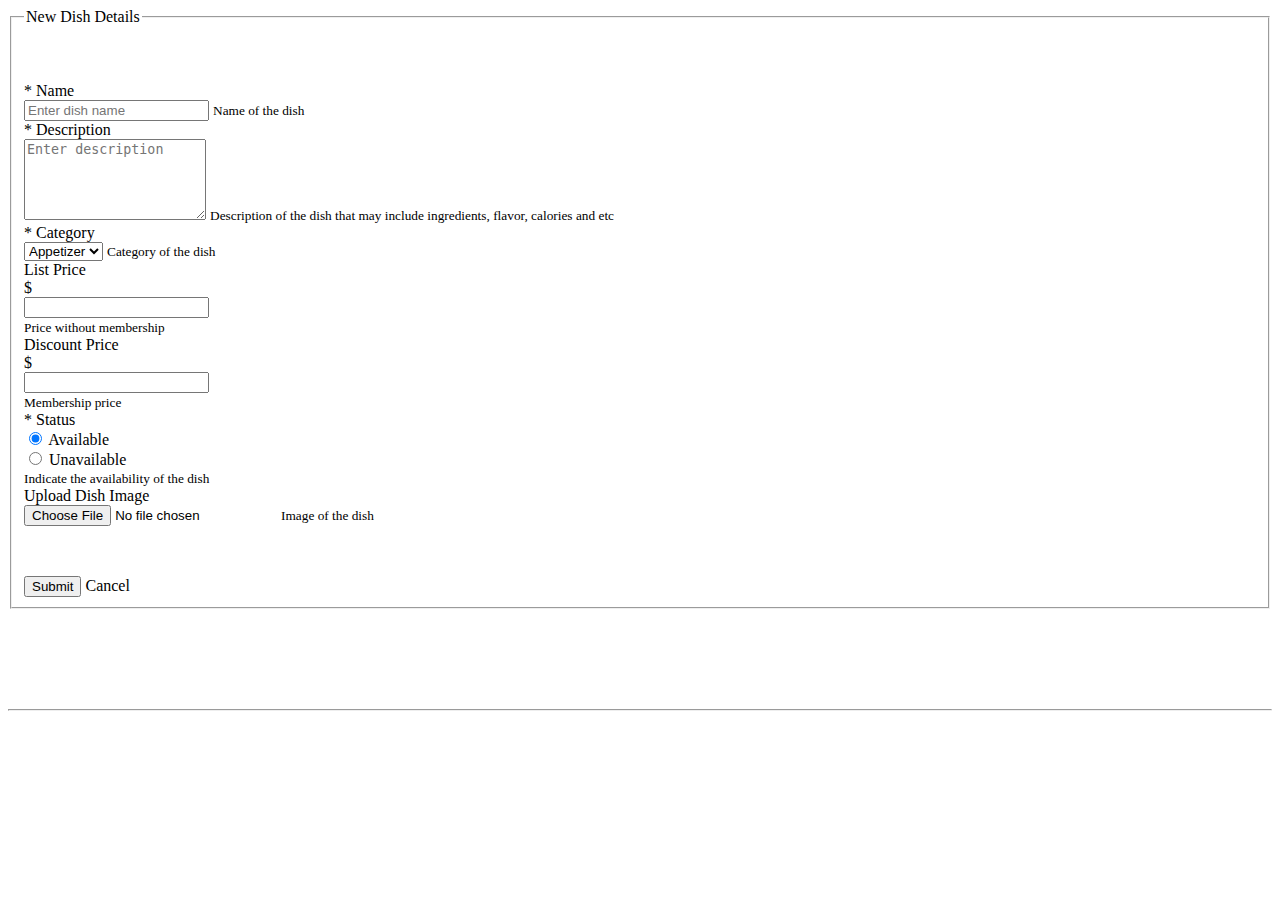
==== src/main/resources/templates/addDish.html @ 31a46ad9 "Merge pull request #55 from luharaca/Add-new-dish-page" ====
<!DOCTYPE html>
<html lang="en" xmlns:th="http://www.w3.org/1999/xhtml">
<head th:replace="common/headerAndFooter :: common-header" />
<body>

	<div th:replace="common/adminHeader :: navbar"></div>

	<div class="container" style="margin-bottom: 100px;">
		<div class="row">
			<div class="col-lg-12">
				<form class="form-horizontal" th:action="@{/admin/dish/add}"
					method="post" enctype="multipart/form-data">
					<fieldset>
						<legend class="mx-auto" style="margin-bottom: 50px;">New
							Dish Details</legend>

						<div class="form-group row">
							<label class="col-lg-2" for="name">* Name</label>

							<div class="col-lg-7">
								<input type="text" class="form-control" id="name" name="name"
									placeholder="Enter dish name" th:value="${dish.name}"
									required="required"> <small
									class="form-text text-muted">Name of the dish</small>
							</div>
						</div>

						<div class="form-group row">
							<label class="col-lg-2" for="description">* Description</label>

							<div class="col-lg-7">
								<textarea class="form-control" id="description"
									name="description" rows="5" placeholder="Enter description"
									th:value="dish.description" required="required"></textarea>
								<small class="form-text text-muted">Description of the
									dish that may include ingredients, flavor, calories and etc</small>
							</div>
						</div>

						<div class="form-group row">
							<label class="col-lg-2 control-label" for="category">*
								Category</label>
							<div class="col-lg-7">
								<select class="form-control" id="category" name="category"
									th:value="dish.category" required="required">
									<option value="APPETIZER"
										th:selected="(${dish.category}=='APPETIZER')">Appetizer</option>
									<option value="BURGER"
										th:selected="(${dish.category}=='BURGER')">Burger</option>
									<option value="CHICKEN"
										th:selected="(${dish.category}=='CHICKEN')">Chicken</option>
									<option value="DESSERT"
										th:selected="(${dish.category}=='DESSERT')">Dessert</option>
									<option value="DRINK" th:selected="(${dish.category}=='DRINK')">Drink</option>
									<option value="FISH" th:selected="(${dish.category}=='FISH')">Fish</option>
									<option value="SALAD" th:selected="(${dish.category}=='SALAD')">Salad</option>
								</select> <small class="form-text text-muted">Category of the
									dish</small>
							</div>
						</div>

						<div class="form-group row">
							<label class="col-lg-2 control-label" for="listPrice">List
								Price</label>
							<div class="col-lg-7">
								<div class="input-group">
									<div class="input-group-prepend">
										<span class="input-group-text">$</span>
									</div>
									<input type="number" class="form-control" id="listPrice"
										name="listPrice" th:value="${dish.listPrice}">
								</div>
								<small class="form-text text-muted">Price without
									membership</small>
							</div>
						</div>

						<div class="form-group row">
							<label class="col-lg-2 control-label" for="discountPrice">Discount
								Price</label>
							<div class="col-lg-7">
								<div class="input-group">
									<div class="input-group-prepend">
										<span class="input-group-text">$</span>
									</div>
									<input type="number" class="form-control" id="discountPrice"
										th:value="${dish.discountPrice}">
								</div>
								<small class="form-text text-muted">Membership price</small>
							</div>
						</div>

						<div class="form-group row">
							<label class="col-lg-2 col-form-label" for="status"
								th:value="${dish.active}">* Status</label>
							<div class="col-lg-7">
								<div class="form-check">
									<input class="form-check-input" type="radio" name="status"
										id="status1" value="true" checked> <label
										class="form-check-label" for="status1"> Available </label>
								</div>
								<div class="form-check">
									<input class="form-check-input" type="radio" name="status"
										id="status1" value="false"> <label
										class="form-check-label" for="status2"> Unavailable </label>
								</div>
								<small class="form-text text-muted">Indicate the
									availability of the dish</small>
							</div>
						</div>

						<div class="form-group row">
							<div class="col-lg-2">
								<label for="dishImage">Upload Dish Image</label>
							</div>
							<div class="col-lg-7">
								<input id="dishImage" type="file" name="dishImage"
									th:value="${dish.dishImage}"> <small
									class="form-text text-muted">Image of the dish</small>
							</div>
						</div>

						<div class="form-group" style="margin-top: 50px;">
							<button type="submit" class="btn btn-success">Submit</button>
							<a class="btn btn-danger" th:href="@{/admin}">Cancel</a>
						</div>
					</fieldset>
				</form>
			</div>
		</div>
	</div>

	<hr class="featurette-divider">

	<div th:replace="common/headerAndFooter :: footer"></div>

</body>
</html>
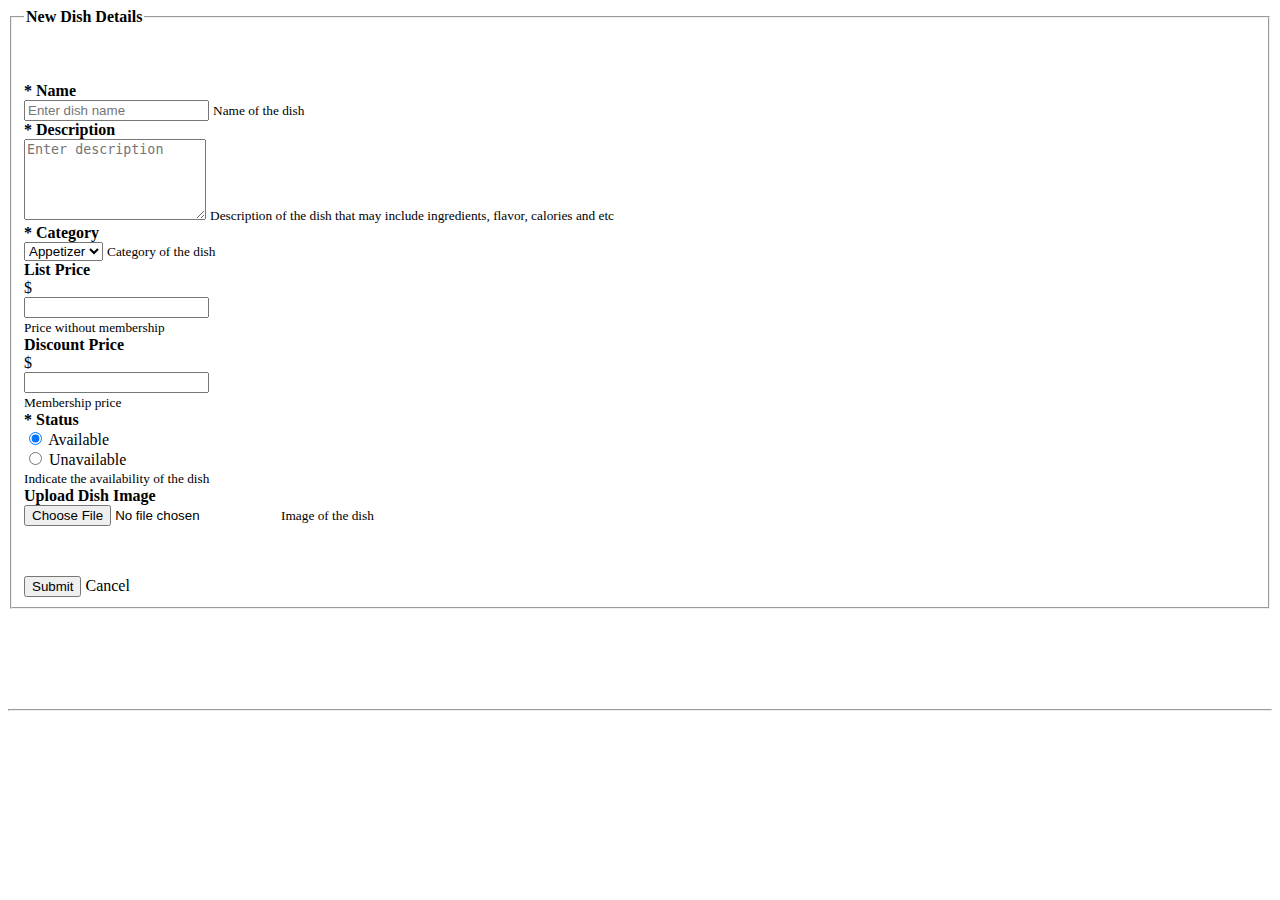
==== commit 3865ed9d: "Implement backend logic for create dish" ====
--- a/src/main/resources/templates/addDish.html
+++ b/src/main/resources/templates/addDish.html
@@ -11,11 +11,12 @@
 				<form class="form-horizontal" th:action="@{/admin/dish/add}"
 					method="post" enctype="multipart/form-data">
 					<fieldset>
-						<legend class="mx-auto" style="margin-bottom: 50px;">New
-							Dish Details</legend>
+						<legend class="mx-auto" style="margin-bottom: 50px;"><strong>New
+							Dish Details</strong></legend>
 
 						<div class="form-group row">
-							<label class="col-lg-2" for="name">* Name</label>
+							<label class="col-lg-2" for="name"><strong>*
+									Name</strong></label>
 
 							<div class="col-lg-7">
 								<input type="text" class="form-control" id="name" name="name"
@@ -26,7 +27,8 @@
 						</div>
 
 						<div class="form-group row">
-							<label class="col-lg-2" for="description">* Description</label>
+							<label class="col-lg-2" for="description"><strong>*
+									Description</strong></label>
 
 							<div class="col-lg-7">
 								<textarea class="form-control" id="description"
@@ -38,8 +40,8 @@
 						</div>
 
 						<div class="form-group row">
-							<label class="col-lg-2 control-label" for="category">*
-								Category</label>
+							<label class="col-lg-2 control-label" for="category"><strong>*
+									Category</strong></label>
 							<div class="col-lg-7">
 								<select class="form-control" id="category" name="category"
 									th:value="dish.category" required="required">
@@ -60,8 +62,8 @@
 						</div>
 
 						<div class="form-group row">
-							<label class="col-lg-2 control-label" for="listPrice">List
-								Price</label>
+							<label class="col-lg-2 control-label" for="listPrice"><strong>List
+									Price</strong></label>
 							<div class="col-lg-7">
 								<div class="input-group">
 									<div class="input-group-prepend">
@@ -76,8 +78,8 @@
 						</div>
 
 						<div class="form-group row">
-							<label class="col-lg-2 control-label" for="discountPrice">Discount
-								Price</label>
+							<label class="col-lg-2 control-label" for="discountPrice"><strong>Discount
+									Price</strong></label>
 							<div class="col-lg-7">
 								<div class="input-group">
 									<div class="input-group-prepend">
@@ -92,7 +94,7 @@
 
 						<div class="form-group row">
 							<label class="col-lg-2 col-form-label" for="status"
-								th:value="${dish.active}">* Status</label>
+								th:value="${dish.active}"><strong>* Status</strong></label>
 							<div class="col-lg-7">
 								<div class="form-check">
 									<input class="form-check-input" type="radio" name="status"
@@ -111,7 +113,8 @@
 
 						<div class="form-group row">
 							<div class="col-lg-2">
-								<label for="dishImage">Upload Dish Image</label>
+								<label for="dishImage"><strong>Upload Dish
+										Image</strong></label>
 							</div>
 							<div class="col-lg-7">
 								<input id="dishImage" type="file" name="dishImage"
